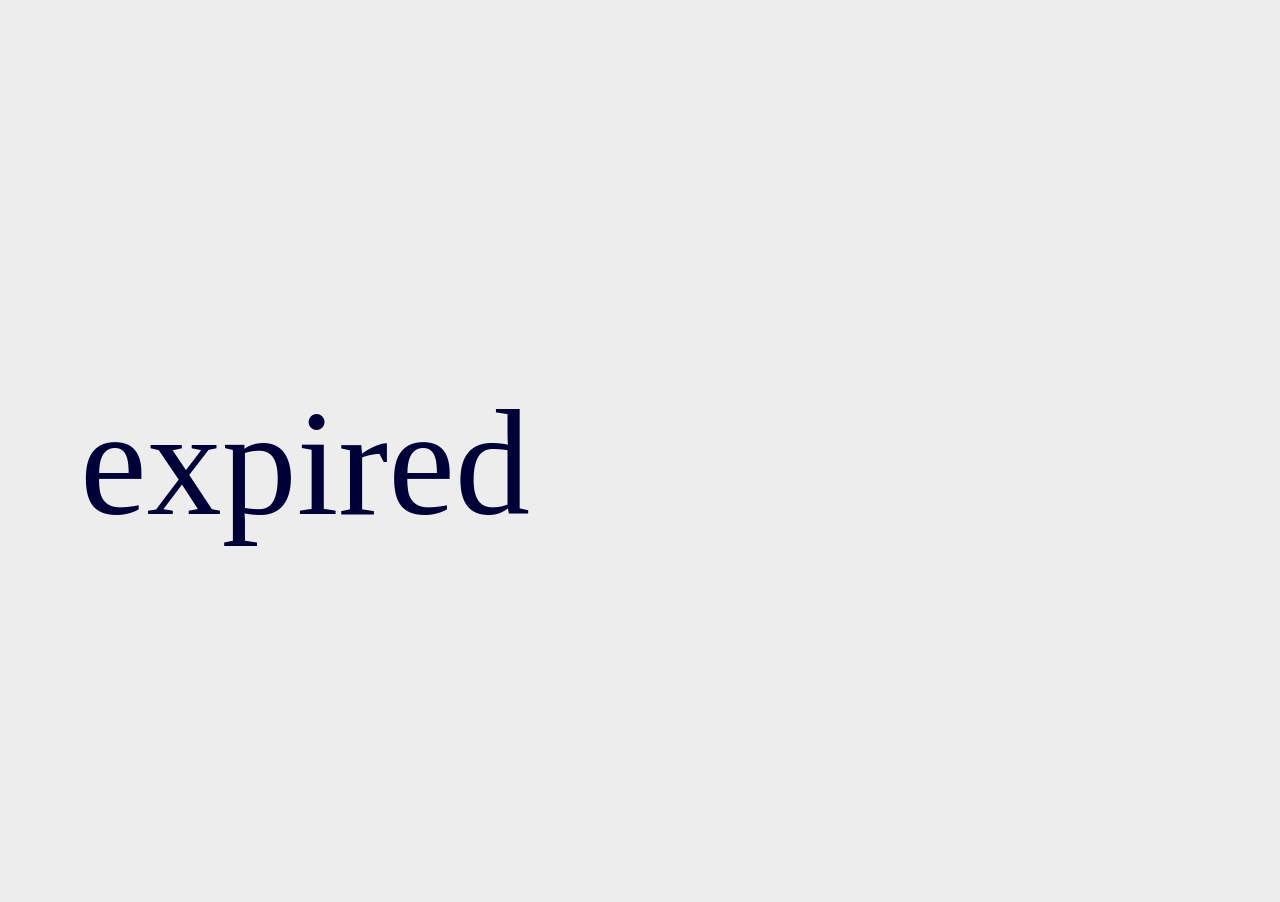
==== page3.html @ 0ed95545 "Add files via upload" ====
<!doctype html>
<html>
  <head>
    <meta charset="utf-8" />
    <meta name="viewport" content="initial-scale=1, width=device-width" />

    <link rel="stylesheet" href="./page3.css" />
    <link
      rel="stylesheet"
      href="https://fonts.googleapis.com/css2?family=DM Mono:wght@400&display=swap"
    />
  </head>
  <body>
    <div class="page3">
      <div class="title">
        <div class="expired"><a href="index.html">expired</a></div>
      </div>
    </div>
  </body>
</html>
---- page3.css ----
html,
body {
  background-image: url("image/billy.png");
  background-repeat: no-repeat;
  background-size:auto;
  background-position: left;
  background-blend-mode: color-burn;
  background-color: #ededed;
  margin: 0;
  padding: 0;
  width: 100%;
  height: 100%;
}

@font-face {
  font-family: "icons";
  src: url("fonts/Calendar-Regular.otf") format("opentype");
  font-weight: normal;
  font-style: normal;
  font-display: swap;
}
@font-face {
  font-family: "title";
  src: url("fonts/Blackadder\ ITC\ Std\ Regular.otf") format("opentype");
  font-weight: normal;
  font-style: normal;
  font-display: swap;
}
.page3 {
  	width: 100%;
  	height: 902px;
  	position: relative;
  	overflow: hidden;
  	display: flex;
  	flex-direction: column;
  	align-items: flex-end;
  	justify-content: center;
  	padding: 40px;
  	box-sizing: border-box;
  	background-size: cover;
  	background-repeat: no-repeat;
  	background-position: top;
  	text-align: center;
  	font-size: 150px;
  	color: #000038;
  	font-family: 'Blackadder ITC';
}

.title {
  	align-self: stretch;
  	height: 130px;
  	position: relative;
  	flex-shrink: 0;
}
.expired {
  	position: absolute;
  	top: 14px;
  	left: -75px;
  	line-height: 84%;
  	display: inline-block;
  	width: 680px;
  	height: 125px;
  	flex-shrink: 0;
}

a {
  text-decoration: none;
  color: inherit;
  transition: color 0.1s ease; /* Makes the hover effect smooth */
}

/* a user hovers over it */
a:hover {
  color: #ffff00; /* changes colour when hovered */
}
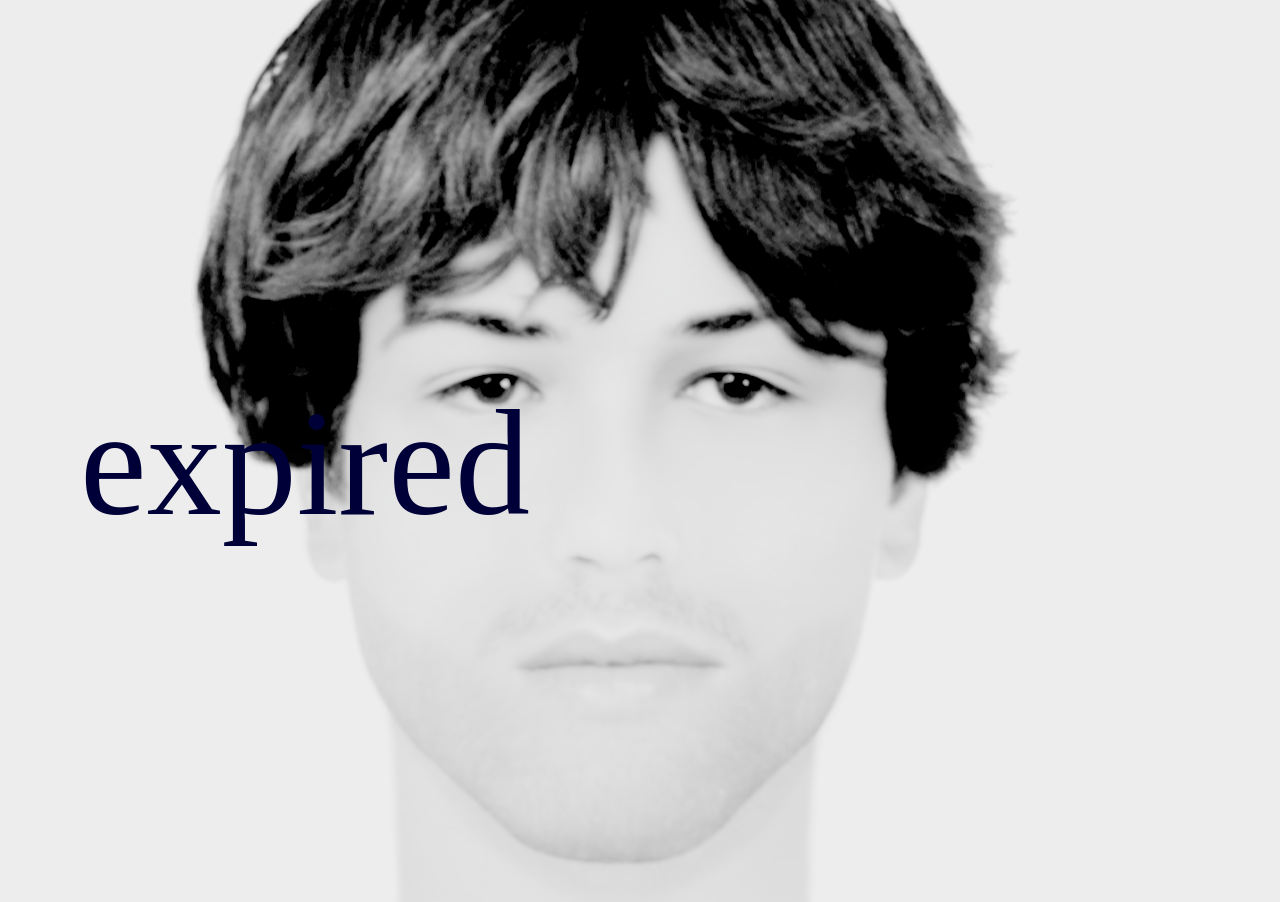
==== commit 084ca37f: "updated relationships with external css" ====
--- a/page3.html
+++ b/page3.html
@@ -4,7 +4,7 @@
     <meta charset="utf-8" />
     <meta name="viewport" content="initial-scale=1, width=device-width" />
 
-    <link rel="stylesheet" href="./page3.css" />
+    <link rel="stylesheet" href="page3.css" />
     <link
       rel="stylesheet"
       href="https://fonts.googleapis.com/css2?family=DM Mono:wght@400&display=swap"
